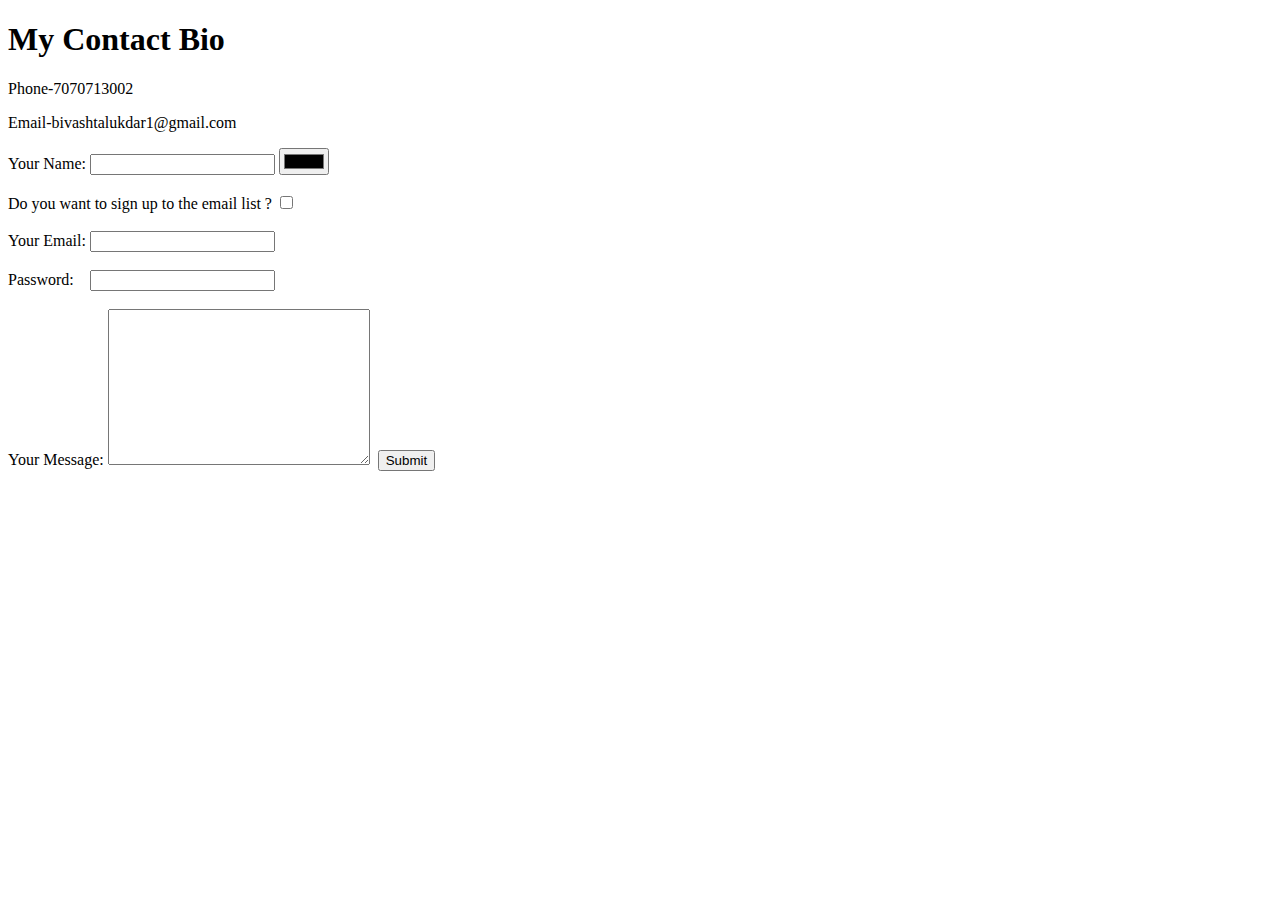
==== contactdetails.html @ 0df0d5e1 "Add My Bio Website Files" ====
<!DOCTYPE html>
<html lang="en">
<head>
    <meta charset="UTF-8">
    <meta name="viewport" content="width=device-width, initial-scale=1.0">
    <title>Contact Me</title>
    <link rel="stylesheet" href="css/styles.css">
</head>
<body>
<h1>My Contact Bio</h1>
<p>Phone-7070713002</p>
<p>Email-bivashtalukdar1@gmail.com</p>

<form action="index.html">
<label>Your Name:</label>
<input type="text">
<input type="color" name="" id="">
<br>
<br><label>Do you want to sign up to the email list ?</label>
<input type="checkbox" name="" id=""><br>
<br>
<label>Your Email:</label>
<input type="email" name="" id=""><br>
<br>
<label>Password:</label>&nbsp;&nbsp;&nbsp;
<input type="password"><br>
<br>
<label>Your Message:</label>
<textarea name="" id="" cols="30" rows="10"></textarea>
&nbsp;<input type="submit">

</form>
</body>
</html>
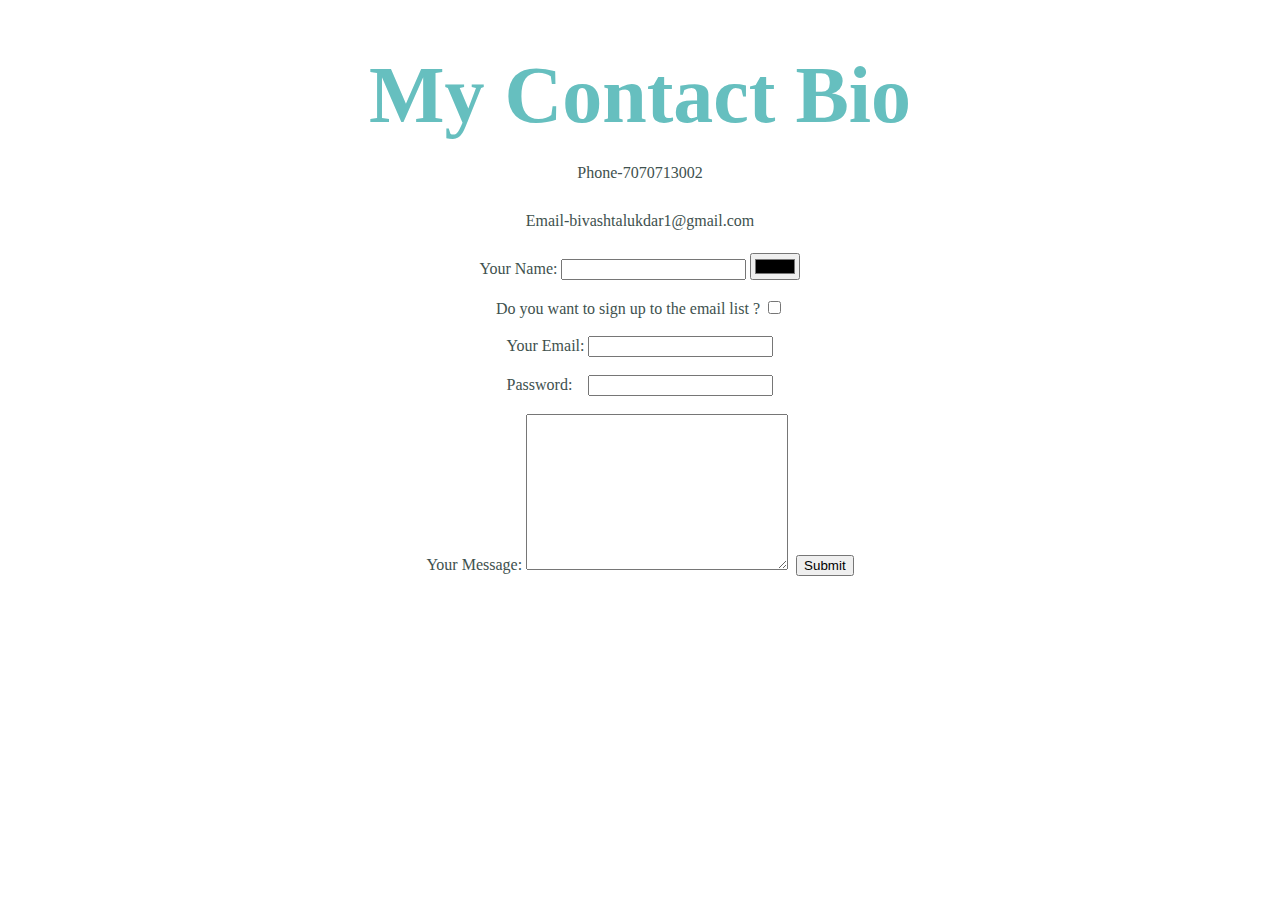
==== commit 18c02467: "Update contactdetails.html" ====
--- a/contactdetails.html
+++ b/contactdetails.html
@@ -4,7 +4,7 @@
     <meta charset="UTF-8">
     <meta name="viewport" content="width=device-width, initial-scale=1.0">
     <title>Contact Me</title>
-    <link rel="stylesheet" href="css/styles.css">
+    <link rel="stylesheet" href="styles.css">
 </head>
 <body>
 <h1>My Contact Bio</h1>
@@ -31,4 +31,4 @@
 
 </form>
 </body>
-</html>+</html>
--- a/styles.css
+++ b/styles.css
@@ -0,0 +1,133 @@
+body {
+    color: #40514E;
+    margin: 0;
+    text-align: center;
+    font-family: 'Merriweather', serif;
+}
+
+h1 {
+    color: #66BFBF;
+    font-size: 5rem;
+    margin: 50px auto 0 auto;
+    font-family: 'Sacramento', cursive;
+}
+
+h2 {
+    color: #66BFBF;
+    font-family: 'Montserrat', sans-serif;
+    font-size: 2rem;
+    font-weight: normal;   
+}
+
+h3 {
+    color: #11999E;
+    font-family: 'Montserrat', sans-serif;
+}
+
+p {
+    line-height: 2;
+}
+
+hr {
+    border: dotted #EAF6F6 6px;
+    border-bottom: none;
+    width: 4%;
+}
+
+a {
+    color: #11999E;
+    font-family: 'Montserrat', sans-serif;
+    margin: 10px 20px;
+    text-decoration: none;
+}
+
+a:hover {
+    color: #EAF6F6;
+}
+
+.top-container {
+    background-color: #E4F9F5;
+    position: relative;
+    padding-top: 100px;
+}
+
+.middle-container {
+   padding-top: 50px; 
+}
+
+.bottom-container {
+  margin-top: 50px;
+  background-color: #66BFBF;  
+}
+
+.skill-row {
+    width: 50%;
+    margin: 100px auto 100px auto;
+    text-align: left;
+    line-height: 2;
+}
+
+.street {
+    text-decoration: underline;
+}
+
+.intro {
+    width: 30%;
+    margin: auto;
+}
+
+.contact-message {
+    width: 40%;
+    margin: 40px auto 60px;
+}
+
+.top-cloud {
+    position: absolute;
+    right: 300px;
+    top: 50px;
+}
+
+.bottom-cloud {
+    position: absolute;
+    left: 300px;
+    bottom: 300px;
+}
+
+.building-img {
+    width: 25%;
+    float: left;
+    margin-right: 30px;
+}
+
+.code-img {
+    width:25%;
+    float: right;
+    margin-left: 30px;
+}
+
+.btn {
+    background: #11cdd4;
+    background-image: -webkit-linear-gradient(top, #11cdd4, #11999e);
+    background-image: -moz-linear-gradient(top, #11cdd4, #11999e);
+    background-image: -ms-linear-gradient(top, #11cdd4, #11999e);
+    background-image: -o-linear-gradient(top, #11cdd4, #11999e);
+    background-image: linear-gradient(to bottom, #11cdd4, #11999e);
+    -webkit-border-radius: 8;
+    -moz-border-radius: 8;
+    border-radius: 8px;
+    font-family: 'Montserrat', sans-serif;
+    color: #ffffff;
+    font-size: 20px;
+    padding: 10px 20px 10px 20px;
+    text-decoration: none;
+  }
+  
+  .btn:hover {
+    background: #30e3cb;
+    background-image: -webkit-linear-gradient(top, #30e3cb, #2bc4ad);
+    background-image: -moz-linear-gradient(top, #30e3cb, #2bc4ad);
+    background-image: -ms-linear-gradient(top, #30e3cb, #2bc4ad);
+    background-image: -o-linear-gradient(top, #30e3cb, #2bc4ad);
+    background-image: linear-gradient(to bottom, #30e3cb, #2bc4ad);
+    text-decoration: none;
+  }